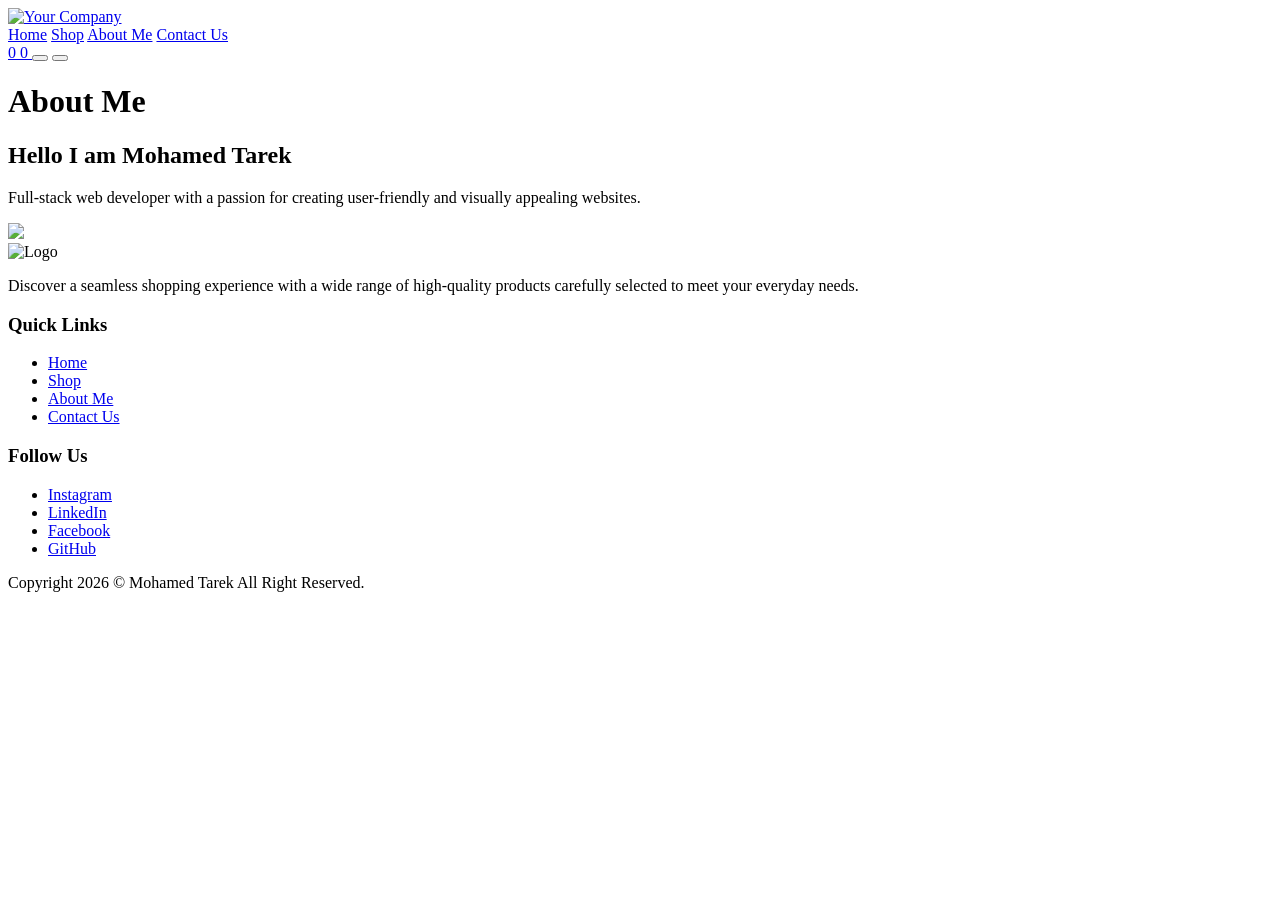
==== about/about.html @ e5d321ed "Update" ====
<!doctype html>
<html lang="en">
  <head>
    <meta charset="UTF-8" />
    <meta name="viewport" content="width=device-width, initial-scale=1.0" />
    <title>about</title>
    <link rel="stylesheet" href="about.css" />
    <link
      rel="stylesheet"
      href="https://cdnjs.cloudflare.com/ajax/libs/font-awesome/7.0.1/css/all.min.css"
      integrity="sha512-2SwdPD6INVrV/lHTZbO2nodKhrnDdJK9/kg2XD1r9uGqPo1cUbujc+IYdlYdEErWNu69gVcYgdxlmVmzTWnetw=="
      crossorigin="anonymous"
      referrerpolicy="no-referrer"
    />
    <link rel="icon" href="../imgs/logo.png" type="image/x-icon" />
    <script src="https://cdn.jsdelivr.net/npm/@tailwindcss/browser@4"></script>
    <script src="https://cdn.jsdelivr.net/npm/sweetalert2@11"></script>
  </head>
  <body>
    <!-- loader -->
    <div class="loader hidden w-full h-full top-0 left-0 backdrop-blur-xs z-20">
      <div class="fixed left-1/2 top-1/2 -translate-y-1/2 -translate-x-1/2">
        <div
          class="w-20 h-20 border-4 border-transparent text-blue-400 text-4xl animate-spin flex items-center justify-center border-t-blue-400 rounded-full"
        >
          <div
            class="w-16 h-16 border-4 border-transparent text-red-400 text-2xl animate-spin flex items-center justify-center border-t-red-400 rounded-full"
          ></div>
        </div>
      </div>
    </div>
    <nav class="relative bg-white shadow-[0_0_5px_#C5CAE9]">
      <div class="mx-auto py-2 px-2 sm:px-6 lg:px-8">
        <div class="flex h-16 items-center justify-between">
          <!-- Logo -->
          <a href="../index.html" class="flex items-center">
            <img src="../imgs/logo.png" alt="Your Company" class="h-24 w-24" />
          </a>

          <!-- Desktop Menu -->
          <div class="hidden sm:flex gap-5 sm:items-center sm:justify-center">
            <a
              href="../index.html"
              class="text-black outline-0 text-lg px-3 py-1 hover:border-b-2 hover:border-indigo-600 cursor-pointer transition-all ease-in-out duration-75"
              >Home</a
            >
            <a
              href="../shop/shop.html"
              class="text-black outline-0 text-lg px-3 py-1 hover:border-b-2 hover:border-indigo-600 cursor-pointer transition-all ease-in-out duration-75"
              >Shop</a
            >
            <a
              href="about.html"
              class="text-white font-bold text-lg text-md outline-0 px-3 py-1 rounded-md bg-indigo-600 transition-all duration-200 ease-in-out cursor-pointer"
              >About Me</a
            >
            <a
              href="../contact/contact.html"
              class="text-black outline-0 text-lg px-3 py-1 hover:border-b-2 hover:border-indigo-600 cursor-pointer transition-all ease-in-out duration-75"
              >Contact Us</a
            >
          </div>

          <!-- Right Side -->
          <div class="flex items-center justify-center gap-3">
            <!-- Wishlist -->
            <a
              href="../wishlist/wishlist.html"
              class="text-black cursor-pointer text-center relative"
            >
              <i class="fas fa-heart text-2xl text-red-600 outline-0"></i>
              <span
                class="absolute numOfWishItems -top-2.5 -right-2 flex items-center justify-center w-4 h-4 text-xs font-semibold text-white bg-red-500 rounded-full"
              >
                0
              </span>
            </a>
            <!-- Cart -->
            <a
              href="../cart/cart.html"
              class="text-black cursor-pointer text-center relative"
            >
              <i
                class="fas fa-shopping-cart text-2xl text-indigo-600 outline-0"
              ></i>
              <span
                class="absolute numOfCartItems -top-2.5 -right-2 flex items-center justify-center w-4 h-4 text-xs font-semibold text-white bg-indigo-500 rounded-full"
              >
                0
              </span>
            </a>

            <!-- Profile -->
            <el-dropdown class="relative ml-3">
              <button
                class="relative text-center cursor-pointer flex rounded-full focus-visible:outline-2 focus-visible:outline-offset-2 focus-visible:outline-indigo-500"
              >
                <!-- person icon -->
                <i class="fa-regular fa-circle-user text-3xl"></i>
              </button>

              <el-menu
                anchor="bottom end"
                popover
                class="w-48 py-2 signed origin-top-right rounded-md bg-white shadow-lg outline outline-black/5 transition transition-discrete [--anchor-gap:--spacing(2)] data-closed:scale-95 data-closed:transform data-closed:opacity-0 data-enter:duration-100 data-enter:ease-out data-leave:duration-75 data-leave:ease-in"
              >
                <p
                  class="userName font-medium italic px-4 py-2 w-full text-sm cursor-default text-gray-700"
                ></p>
                <p
                  onclick="signOut()"
                  class="px-4 py-2 w-full text-sm cursor-pointer text-gray-700 hover:bg-gray-100 hover:outline-hidden"
                >
                  Sign out
                </p>
              </el-menu>
              <el-menu
                anchor="bottom end"
                popover
                class="notSigned w-48 origin-top-right rounded-md bg-white py-1 shadow-lg outline outline-black/5 transition transition-discrete [--anchor-gap:--spacing(2)] data-closed:scale-95 data-closed:transform data-closed:opacity-0 data-enter:duration-100 data-enter:ease-out data-leave:duration-75 data-leave:ease-in"
              >
                <a
                  href="../authentication/signin/signin.html"
                  class="block px-4 py-2 text-sm text-gray-700 focus:bg-gray-100 focus:outline-hidden"
                  >SignIn</a
                >
              </el-menu>
            </el-dropdown>

            <!-- Mobile Menu Button -->
            <button
              type="button"
              command="--toggle"
              commandfor="mobile-menu"
              class="relative outline-0 sm:hidden p-2 text-black"
            >
              <!-- pars -->
              <i
                class="fa-solid fa-bars hover:text-indigo-600 transition-all duration-200 ease-in-out text-2xl cursor-pointer outline-0"
              ></i>
            </button>
          </div>
        </div>
      </div>

      <!-- Mobile Menu -->
      <el-disclosure id="mobile-menu" hidden class="block sm:hidden">
        <div class="space-y-1 px-2 pt-2 pb-3">
          <a
            href="../index.html"
            class="block py-2 outline-0 text-black transition-all duration-75 ease-linear hover:border-b-2 cursor-pointer hover:border-indigo-600"
            >Home</a
          >
          <a
            href="../shop/shop.html"
            class="block py-2 outline-0 text-black transition-all duration-75 ease-linear hover:border-b-2 cursor-pointer hover:border-indigo-600"
            >Shop</a
          >
          <a
            href="about.html"
            class="block outline-0 py-2 text-black transition-all duration-200 ease-in-out border-b-2 border-indigo-600"
            >About Me</a
          >
          <a
            href="../contact/contact.html"
            class="block py-2 outline-0 text-black transition-all duration-75 ease-linear hover:border-b-2 cursor-pointer hover:border-indigo-600"
            >Contact Us</a
          >
        </div>
      </el-disclosure>
    </nav>
    <!-- About -->
    <div class="mx-auto mt-12 py-12 px-2 sm:px-6 lg:px-8">
      <div class="grid grid-cols-1 md:grid-cols-2">
        <div class="text flex justify-center flex-col">
          <h1 class="text-6xl font-bold mb-6">About Me</h1>
          <h2 class="text-4xl italic font-bold">
            Hello I am <span class="text-indigo-600">Mohamed Tarek</span>
          </h2>
          <p class="text-xl mt-3">
            Full-stack web developer with a passion for creating user-friendly
            and visually appealing websites.
          </p>
          <p class="mt-5 flex gap-5">
            <a
              href="https://www.facebook.com/neyamrx3"
              target="_blank"
              class="flex items-center cursor-pointer justify-center text-indigo-600 w-14 h-14 text-center text-4xl m-0 rounded-full border-2 border-indigo-600 hover:bg-indigo-600 hover:text-white transition-all duration-200 ease-in-out"
            >
              <i class="fa-brands fa-facebook"></i>
            </a>
            <a
              href="https://www.linkedin.com/in/mo7amedtarek/"
              target="_blank"
              class="flex items-center cursor-pointer justify-center text-indigo-600 w-14 h-14 text-center text-4xl m-0 rounded-full border-2 border-indigo-600 hover:bg-indigo-600 hover:text-white transition-all duration-200 ease-in-out"
            >
              <i class="fa-brands fa-linkedin-in"></i>
            </a>
            <a
              href="https://github.com/Motarek175"
              target="_blank"
              class="flex items-center cursor-pointer justify-center text-indigo-600 w-14 h-14 text-center text-4xl m-0 rounded-full border-2 border-indigo-600 hover:bg-indigo-600 hover:text-white transition-all duration-200 ease-in-out"
            >
              <i class="fa-brands fa-github"></i>
            </a>
            <a
              href="https://www.instagram.com/mohamed.tarek.15/"
              target="_blank"
              class="flex items-center cursor-pointer justify-center text-indigo-600 w-14 h-14 text-center text-4xl m-0 rounded-full border-2 border-indigo-600 hover:bg-indigo-600 hover:text-white transition-all duration-200 ease-in-out"
            >
              <i class="fa-brands fa-instagram"></i>
            </a>
          </p>
        </div>
        <div class="hidden md:flex justify-center">
          <img src="../imgs/me1.jpg" class="w-72 h-auto rounded-3xl" />
        </div>
      </div>
    </div>
    <footer
      class="mx-auto mt-12 px-2 sm:px-6 lg:px-8 shadow-[0_-2px_10px_#C5CAE9]"
    >
      <div
        class="grid grid-cols-1 sm:grid-cols-2 items-start justify-between gap-10 py-10 border-b border-gray-500/30 text-gray-500"
      >
        <div
          class="flex flex-col justify-center items-center sm:items-start sm:justify-start"
        >
          <img class="w-24 h-24" src="../imgs/logo.png" alt="Logo" />
          <p class="max-w-[410px] mt-3">
            Discover a seamless shopping experience with a wide range of
            high-quality products carefully selected to meet your everyday
            needs.
          </p>
        </div>
        <div class="flex justify-around md:justify-center gap-18 md:gap-36">
          <div>
            <h3 class="font-semibold text-base text-gray-900 md:mb-5 mb-2">
              Quick Links
            </h3>
            <ul class="text-lg space-y-1">
              <li>
                <a
                  href="../index.html"
                  class="hover:border-b-1 hover:border-indigo-600 transition"
                  >Home</a
                >
              </li>
              <li>
                <a
                  href="../shop/shop.html"
                  class="hover:border-b-1 hover:border-indigo-600 transition"
                  >Shop</a
                >
              </li>
              <li>
                <a
                  href="about.html"
                  class="border-b-2 border-indigo-600 transition"
                  >About Me</a
                >
              </li>
              <li>
                <a
                  href="../contact/contact.html"
                  class="hover:border-b-1 hover:border-indigo-600"
                  >Contact Us</a
                >
              </li>
            </ul>
          </div>

          <div>
            <h3 class="font-semibold text-base text-gray-900 md:mb-5 mb-2">
              Follow Us
            </h3>
            <ul class="text-lg space-y-1">
              <li>
                <a
                  href="https://www.instagram.com/mohamed.tarek.15/"
                  target="_blank"
                  class="hover:border-b-1 hover:border-indigo-600 transition-all ease-in-out"
                  >Instagram</a
                >
              </li>
              <li>
                <a
                  href="https://www.linkedin.com/in/mo7amedtarek/"
                  target="_blank"
                  class="hover:border-b-1 hover:border-indigo-600 transition-all ease-in-out"
                  >LinkedIn</a
                >
              </li>
              <li>
                <a
                  href="https://www.facebook.com/neyamrx3"
                  target="_blank"
                  class="hover:border-b-1 hover:border-indigo-600 transition-all ease-in-out"
                  >Facebook</a
                >
              </li>
              <li>
                <a
                  href="https://github.com/Motarek175"
                  target="_blank"
                  class="hover:border-b-1 hover:border-indigo-600 transition-all ease-in-out"
                  >GitHub</a
                >
              </li>
            </ul>
          </div>
        </div>
      </div>
      <p class="py-4 text-center text-sm md:text-base text-gray-500/80">
        Copyright 2026 © Mohamed Tarek All Right Reserved.
      </p>
    </footer>
    <script src="https://cdn.jsdelivr.net/npm/jwt-decode/build/jwt-decode.min.js"></script>
    <script
      src="https://cdn.jsdelivr.net/npm/@tailwindplus/elements@1"
      type="module"
    ></script>
    <script src="about.js"></script>
  </body>
</html>
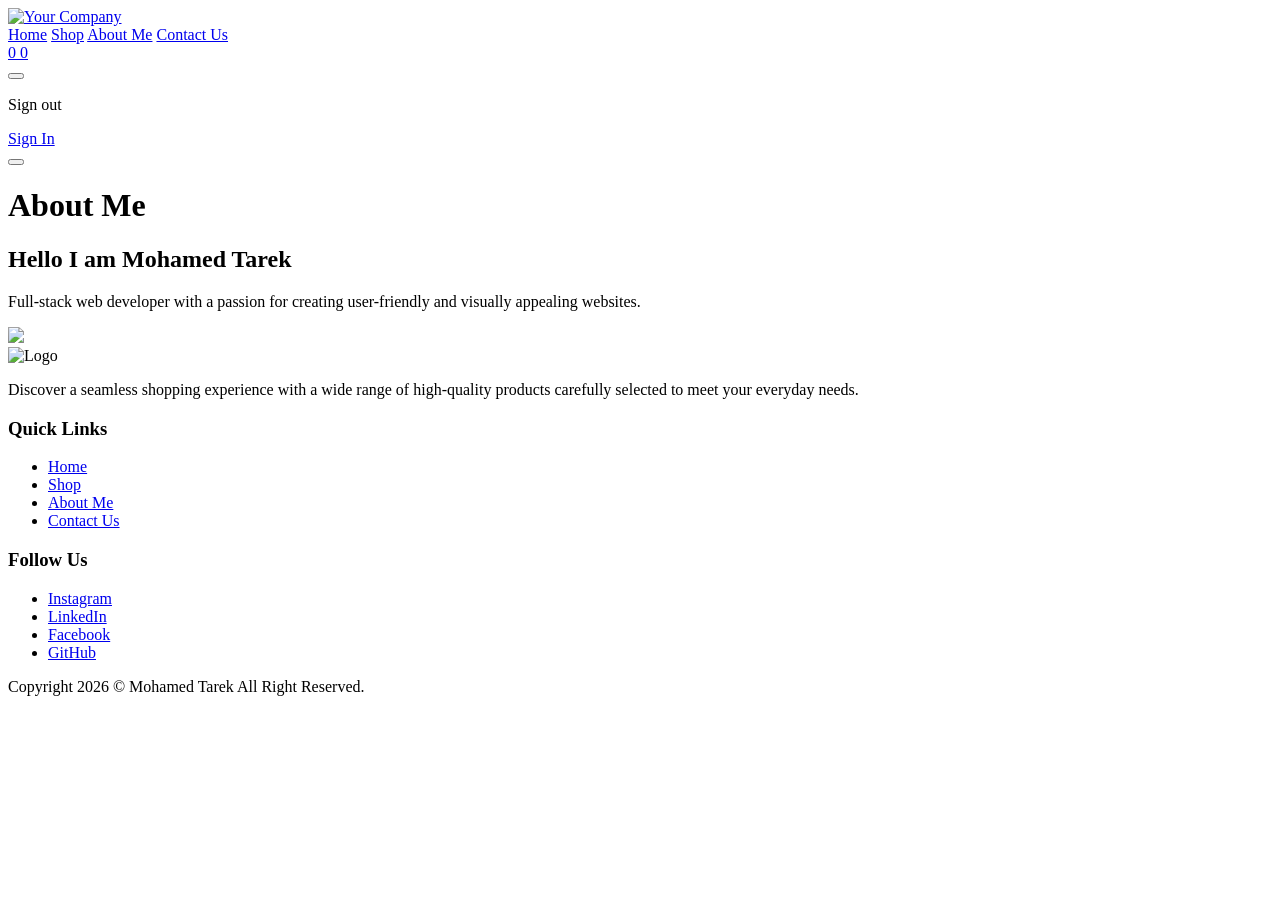
==== commit b98e4b6c: "Update" ====
--- a/about/about.html
+++ b/about/about.html
@@ -91,41 +91,44 @@
             </a>
 
             <!-- Profile -->
-            <el-dropdown class="relative ml-3">
+            <div class="relative ml-3">
+              <!-- Button -->
               <button
-                class="relative text-center cursor-pointer flex rounded-full focus-visible:outline-2 focus-visible:outline-offset-2 focus-visible:outline-indigo-500"
+                id="profileBtn"
+                class="text-center cursor-pointer flex rounded-full focus:outline-none"
               >
-                <!-- person icon -->
                 <i class="fa-regular fa-circle-user text-3xl"></i>
               </button>
 
-              <el-menu
-                anchor="bottom end"
-                popover
-                class="w-48 py-2 signed origin-top-right rounded-md bg-white shadow-lg outline outline-black/5 transition transition-discrete [--anchor-gap:--spacing(2)] data-closed:scale-95 data-closed:transform data-closed:opacity-0 data-enter:duration-100 data-enter:ease-out data-leave:duration-75 data-leave:ease-in"
+              <!-- Dropdown -->
+              <div
+                id="dropdownMenu"
+                class="hidden absolute right-0 mt-2 w-48 z-50 rounded-md bg-white shadow-lg outline outline-black/5"
               >
-                <p
-                  class="userName font-medium italic px-4 py-2 w-full text-sm cursor-default text-gray-700"
-                ></p>
-                <p
-                  onclick="signOut()"
-                  class="px-4 py-2 w-full text-sm cursor-pointer text-gray-700 hover:bg-gray-100 hover:outline-hidden"
-                >
-                  Sign out
-                </p>
-              </el-menu>
-              <el-menu
-                anchor="bottom end"
-                popover
-                class="notSigned w-48 origin-top-right rounded-md bg-white py-1 shadow-lg outline outline-black/5 transition transition-discrete [--anchor-gap:--spacing(2)] data-closed:scale-95 data-closed:transform data-closed:opacity-0 data-enter:duration-100 data-enter:ease-out data-leave:duration-75 data-leave:ease-in"
-              >
-                <a
-                  href="../authentication/signin/signin.html"
-                  class="block px-4 py-2 text-sm text-gray-700 focus:bg-gray-100 focus:outline-hidden"
-                  >SignIn</a
-                >
-              </el-menu>
-            </el-dropdown>
+                <!-- Signed -->
+                <div class="signed">
+                  <p
+                    class="userName font-medium italic px-4 py-2 text-sm text-gray-700"
+                  ></p>
+                  <p
+                    onclick="signOut()"
+                    class="px-4 py-2 text-sm cursor-pointer text-gray-700 hover:bg-gray-100"
+                  >
+                    Sign out
+                  </p>
+                </div>
+
+                <!-- Not Signed -->
+                <div class="notSigned hidden">
+                  <a
+                    href="./authentication/signin/signin.html"
+                    class="block px-4 py-2 text-sm text-gray-700 hover:bg-gray-100"
+                  >
+                    Sign In
+                  </a>
+                </div>
+              </div>
+            </div>
 
             <!-- Mobile Menu Button -->
             <button
@@ -226,7 +229,12 @@
         <div
           class="flex flex-col justify-center items-center sm:items-start sm:justify-start"
         >
-          <img class="w-24 h-24" src="../imgs/logo.png" alt="Logo" />
+          <img
+            class="w-24 h-24"
+            src="../imgs/logo.png"
+            alt="Logo"
+            onclick="window.location.href = '../index.html'"
+          />
           <p class="max-w-[410px] mt-3">
             Discover a seamless shopping experience with a wide range of
             high-quality products carefully selected to meet your everyday
